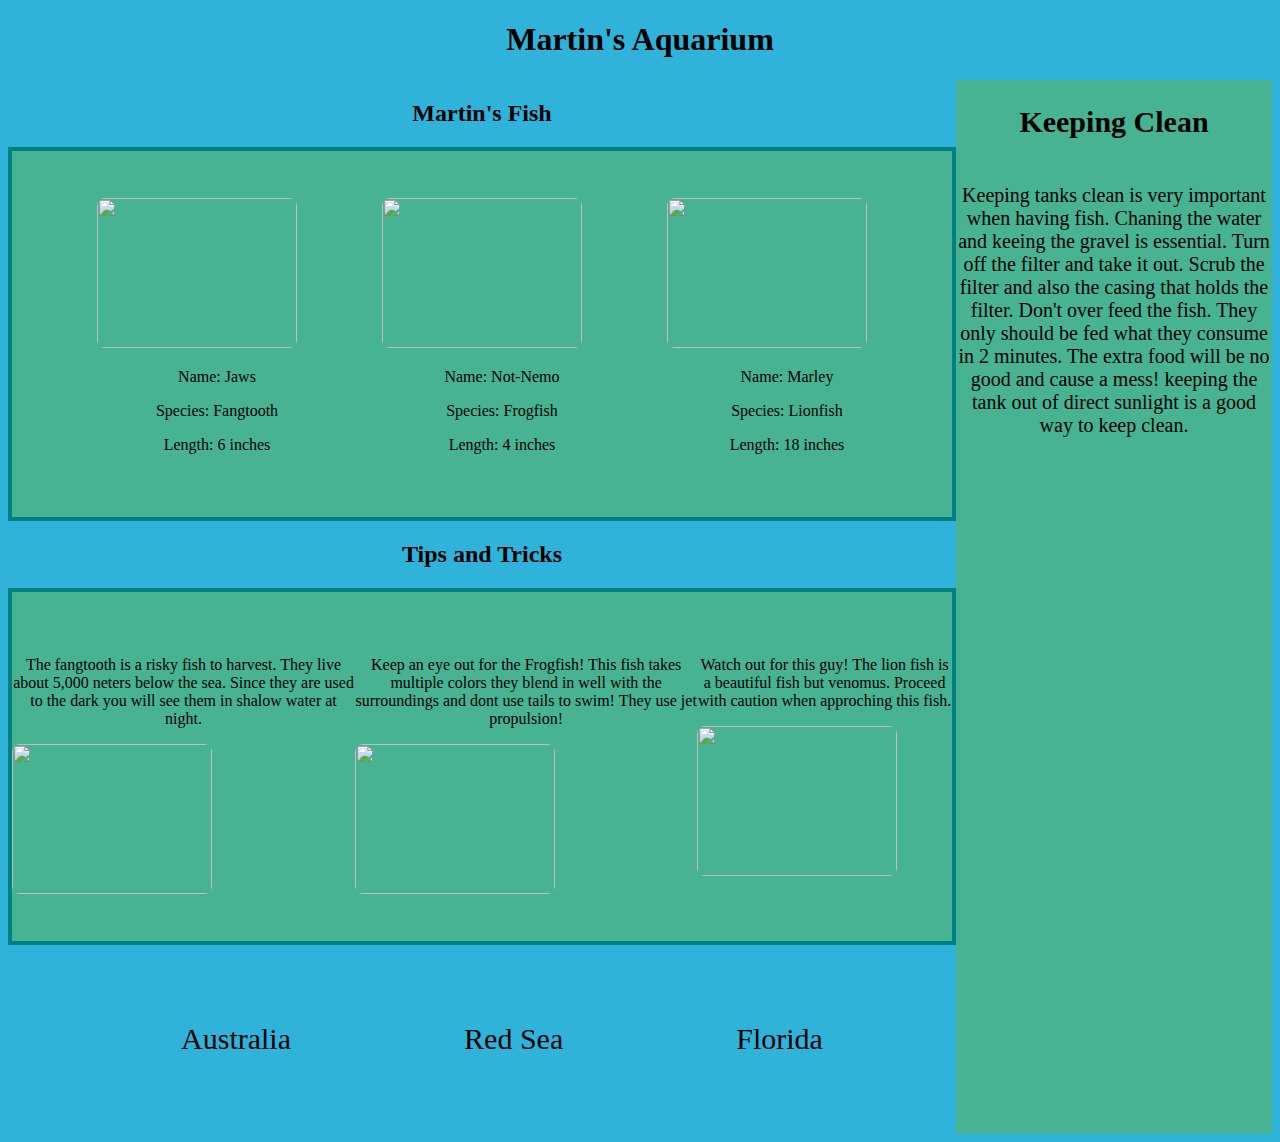
==== index.html @ 4da4f8b3 "creating github Repo" ====
<!DOCTYPE html>
<html lang="en">

<head>
    <title>Martin's Aquarium</title>
    <link rel="stylesheet" href="styles/main.css">
</head>

<body class="wholePage">
    <h1 class="mainHeader">Martin's Aquarium</h1>
    <section class="sections">
        <article class="types_Tips">
            <h2 class="typesHeader">Martin's Fish</h2>
            <section class="fishTypes">
                <div>
                    <img
                        src="https://i2.wp.com/scienceheathen.com/wp-content/uploads/2015/02/image24-e1423457375373.jpg">
                    <ul>Name: Jaws</ul>
                    <ul>Species: Fangtooth</ul>
                    <ul>Length: 6 inches </ul>

                </div>

                <div>
                    <img src="https://www.waikikiaquarium.org/wp-content/uploads/2013/11/frogfish_620.jpg">
                    <ul>Name: Not-Nemo</ul>
                    <ul>Species: Frogfish</ul>
                    <ul>Length: 4 inches</ul>

                </div>

                <div>
                    <img
                        src="https://images.theconversation.com/files/417460/original/file-20210823-22-1pz2luo.jpg?ixlib=rb-1.1.0&q=45&auto=format&w=1200&h=1200.0&fit=crop">
                    <ul>Name: Marley </ul>
                    <ul>Species: Lionfish</ul>
                    <ul>Length: 18 inches </ul>
                </div>
            </section>
            <h2 class="tipsHeader">Tips and Tricks</h2>
            <section class="tips">
                <article class="singleTip">

                    <p class="fangToothTips"> The fangtooth is a risky
                        fish to harvest. They live about 5,000 neters below the sea.
                        Since they are used to the dark you will see them in shalow water at night.

                    </p>
                    <img class="fangtipsimage"
                        src="https://sites.psu.edu/underdasea/files/2020/09/cropped-OceanReef.jpg">
                </article>
                <article class="singleTip">

                    <p class="frogfishTips">
                        Keep an eye out for the Frogfish! This fish takes multiple colors they blend in well with the
                        surroundings and dont use tails to swim! They use jet propulsion!
                    </p>
                    <img class="frogtipsimage"
                        src="https://mk0cocosislandohbvpl.kinstacdn.com/wp-content/uploads/2018/09/isla-del-coco-frogfish.jpg">
                </article>
                <article class="singleTip">

                    <p class="lionfishTips">Watch
                        out for this guy! The lion fish is a beautiful fish but venomus. Proceed
                        with
                        caution when approching this fish.
                    </p>
                    <img class="liontipsimage"
                        src="https://caribbeaninvasivespecies.weebly.com/uploads/6/5/7/2/65727275/6250381_orig.jpg?705">
                </article>
            </section>
            <section class="location">
                <ul class="fangToothLoc">Australia</ul>
                <ul class="frogfishLoc">Red Sea</ul>
                <ul class="lionfishLoc">Florida </ul>
            </section>
        </article>
        <aside class="sideNote">
            <h2 class="sideHeader">Keeping Clean</h2>
            <p class="cleaningInfo">Keeping tanks clean is very important when having fish. Chaning the water
                and keeing
                the
                gravel is essential.
                Turn off the filter and take it out. Scrub the filter and also the casing that holds the filter.
                Don't
                over
                feed the fish. They only should be fed what they consume in 2 minutes. The extra food will be no
                good
                and
                cause a mess! keeping the tank out of direct sunlight is a good way to keep clean.</p>
        </aside>
    </section>
</body>

</html>
---- styles/main.css ----
.wholePage {
    background-color: rgb(48, 179, 219);
    text-align: center;
    font-size: medium;
}

.fishTypes {
    display: flex;
    border: 0.5ch solid teal;
    text-align: top;
    align-items: flex-start;
    justify-content: space-evenly;
    padding-top: 5%;
    padding-bottom: 5%;
    text-size-adjust: large;
    background-color: rgb(71, 179, 146);



}

.tips {
    display: flex;
    flex-direction: row;
    border: 0.5ch solid teal;
    text-align: top;
    align-items: flex-start;
    justify-content: center;
    padding-top: 5%;
    padding-bottom: 5%;
    text-size-adjust: large;
    background-color: rgb(71, 179, 146);
}

.singleTip {
    display: flex;
    flex-direction: column;
}

img {
    width: 200px;
    border-radius: 8px;
    height: 150px;
    justify-content: space-between;
}

.frogtipsimage,
.fangtipsimage,
.liontipsimage {
    width: 200px;
    border-radius: 8px;
    height: 150px;
    justify-content: center;

}

.location {
    display: flex;
    text-align: top;
    align-items: flex-start;
    justify-content: space-evenly;
    padding-top: 5%;
    padding-bottom: 5%;
    font-size: 30px;



}

aside {
    display: flex;
    flex-direction: column;
    font-size: 15px;
    max-width: 25%;
    font-size: 20px;
    background-color: rgb(71, 179, 146);
    color: rgb(0, 0, 0);
    background-repeat: no-repeat;
    max-height: 10%
}


.types_Tips {
    display: flex;
    flex-direction: column;
    max-width: 75%;
}

.sections {
    display: flex;
    flex-direction: row;

}
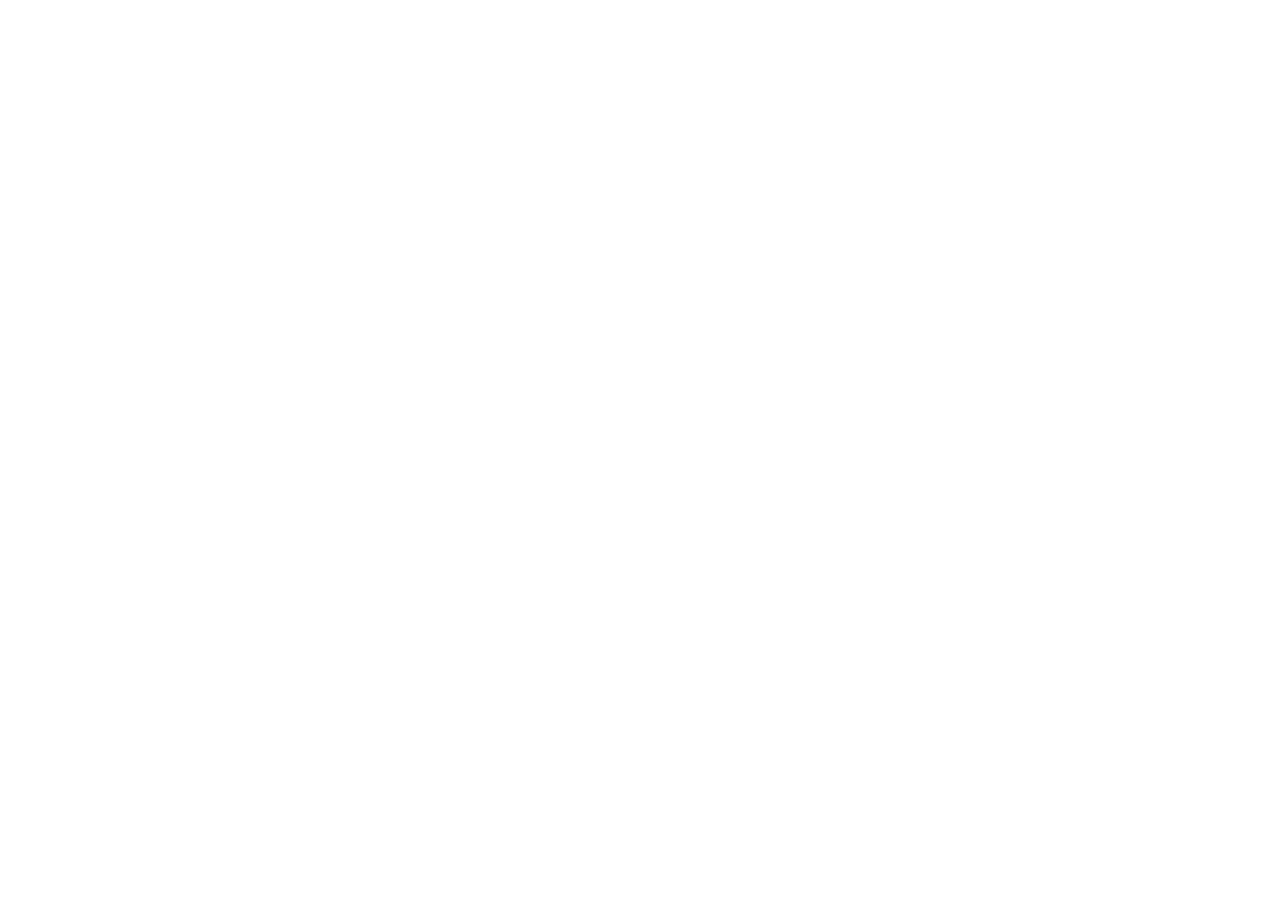
==== commit 7ff113b7: "fishlist and database files added" ====
--- a/index.html
+++ b/index.html
@@ -7,89 +7,93 @@
 </head>
 
 <body class="wholePage">
-    <h1 class="mainHeader">Martin's Aquarium</h1>
-    <section class="sections">
-        <article class="types_Tips">
-            <h2 class="typesHeader">Martin's Fish</h2>
-            <section class="fishTypes">
-                <div>
-                    <img
-                        src="https://i2.wp.com/scienceheathen.com/wp-content/uploads/2015/02/image24-e1423457375373.jpg">
-                    <ul>Name: Jaws</ul>
-                    <ul>Species: Fangtooth</ul>
-                    <ul>Length: 6 inches </ul>
 
-                </div>
 
-                <div>
-                    <img src="https://www.waikikiaquarium.org/wp-content/uploads/2013/11/frogfish_620.jpg">
-                    <ul>Name: Not-Nemo</ul>
-                    <ul>Species: Frogfish</ul>
-                    <ul>Length: 4 inches</ul>
 
-                </div>
-
-                <div>
-                    <img
-                        src="https://images.theconversation.com/files/417460/original/file-20210823-22-1pz2luo.jpg?ixlib=rb-1.1.0&q=45&auto=format&w=1200&h=1200.0&fit=crop">
-                    <ul>Name: Marley </ul>
-                    <ul>Species: Lionfish</ul>
-                    <ul>Length: 18 inches </ul>
-                </div>
-            </section>
-            <h2 class="tipsHeader">Tips and Tricks</h2>
-            <section class="tips">
-                <article class="singleTip">
-
-                    <p class="fangToothTips"> The fangtooth is a risky
-                        fish to harvest. They live about 5,000 neters below the sea.
-                        Since they are used to the dark you will see them in shalow water at night.
-
-                    </p>
-                    <img class="fangtipsimage"
-                        src="https://sites.psu.edu/underdasea/files/2020/09/cropped-OceanReef.jpg">
-                </article>
-                <article class="singleTip">
-
-                    <p class="frogfishTips">
-                        Keep an eye out for the Frogfish! This fish takes multiple colors they blend in well with the
-                        surroundings and dont use tails to swim! They use jet propulsion!
-                    </p>
-                    <img class="frogtipsimage"
-                        src="https://mk0cocosislandohbvpl.kinstacdn.com/wp-content/uploads/2018/09/isla-del-coco-frogfish.jpg">
-                </article>
-                <article class="singleTip">
-
-                    <p class="lionfishTips">Watch
-                        out for this guy! The lion fish is a beautiful fish but venomus. Proceed
-                        with
-                        caution when approching this fish.
-                    </p>
-                    <img class="liontipsimage"
-                        src="https://caribbeaninvasivespecies.weebly.com/uploads/6/5/7/2/65727275/6250381_orig.jpg?705">
-                </article>
-            </section>
-            <section class="location">
-                <ul class="fangToothLoc">Australia</ul>
-                <ul class="frogfishLoc">Red Sea</ul>
-                <ul class="lionfishLoc">Florida </ul>
-            </section>
-        </article>
-        <aside class="sideNote">
-            <h2 class="sideHeader">Keeping Clean</h2>
-            <p class="cleaningInfo">Keeping tanks clean is very important when having fish. Chaning the water
-                and keeing
-                the
-                gravel is essential.
-                Turn off the filter and take it out. Scrub the filter and also the casing that holds the filter.
-                Don't
-                over
-                feed the fish. They only should be fed what they consume in 2 minutes. The extra food will be no
-                good
-                and
-                cause a mess! keeping the tank out of direct sunlight is a good way to keep clean.</p>
-        </aside>
-    </section>
 </body>
 
-</html>+</html>
+<!-- <h1 class="mainHeader">Martin's Aquarium</h1>
+<section class="sections">
+    <article class="types_Tips">
+        <h2 class="typesHeader">Martin's Fish</h2>
+        <section class="fishTypes">
+            <div>
+                <img
+                    src="https://i2.wp.com/scienceheathen.com/wp-content/uploads/2015/02/image24-e1423457375373.jpg">
+                <ul>Name: Jaws</ul>
+                <ul>Species: Fangtooth</ul>
+                <ul>Length: 6 inches </ul>
+
+            </div>
+
+            <div>
+                <img src="https://www.waikikiaquarium.org/wp-content/uploads/2013/11/frogfish_620.jpg">
+                <ul>Name: Not-Nemo</ul>
+                <ul>Species: Frogfish</ul>
+                <ul>Length: 4 inches</ul>
+
+            </div>
+
+            <div>
+                <img
+                    src="https://images.theconversation.com/files/417460/original/file-20210823-22-1pz2luo.jpg?ixlib=rb-1.1.0&q=45&auto=format&w=1200&h=1200.0&fit=crop">
+                <ul>Name: Marley </ul>
+                <ul>Species: Lionfish</ul>
+                <ul>Length: 18 inches </ul>
+            </div>
+        </section>
+        <h2 class="tipsHeader">Tips and Tricks</h2>
+        <section class="tips">
+            <article class="singleTip">
+
+                <p class="fangToothTips"> The fangtooth is a risky
+                    fish to harvest. They live about 5,000 neters below the sea.
+                    Since they are used to the dark you will see them in shalow water at night.
+
+                </p>
+                <img class="fangtipsimage"
+                    src="https://sites.psu.edu/underdasea/files/2020/09/cropped-OceanReef.jpg">
+            </article>
+            <article class="singleTip">
+
+                <p class="frogfishTips">
+                    Keep an eye out for the Frogfish! This fish takes multiple colors they blend in well with the
+                    surroundings and dont use tails to swim! They use jet propulsion!
+                </p>
+                <img class="frogtipsimage"
+                    src="https://mk0cocosislandohbvpl.kinstacdn.com/wp-content/uploads/2018/09/isla-del-coco-frogfish.jpg">
+            </article>
+            <article class="singleTip">
+
+                <p class="lionfishTips">Watch
+                    out for this guy! The lion fish is a beautiful fish but venomus. Proceed
+                    with
+                    caution when approching this fish.
+                </p>
+                <img class="liontipsimage"
+                    src="https://caribbeaninvasivespecies.weebly.com/uploads/6/5/7/2/65727275/6250381_orig.jpg?705">
+            </article>
+        </section>
+        <section class="location">
+            <ul class="fangToothLoc">Australia</ul>
+            <ul class="frogfishLoc">Red Sea</ul>
+            <ul class="lionfishLoc">Florida </ul>
+        </section>
+    </article>
+    <aside class="sideNote">
+        <h2 class="sideHeader">Keeping Clean</h2>
+        <p class="cleaningInfo">Keeping tanks clean is very important when having fish. Chaning the water
+            and keeing
+            the
+            gravel is essential.
+            Turn off the filter and take it out. Scrub the filter and also the casing that holds the filter.
+            Don't
+            over
+            feed the fish. They only should be fed what they consume in 2 minutes. The extra food will be no
+            good
+            and
+            cause a mess! keeping the tank out of direct sunlight is a good way to keep clean.</p>
+    </aside>
+</section>
+<script type="module" src="./scripts/main.js"></script> -->--- a/styles/main.css
+++ b/styles/main.css
@@ -1,4 +1,4 @@
-.wholePage {
+/* .wholePage {
     background-color: rgb(48, 179, 219);
     text-align: center;
     font-size: medium;
@@ -90,4 +90,4 @@
     display: flex;
     flex-direction: row;
 
-}+} */